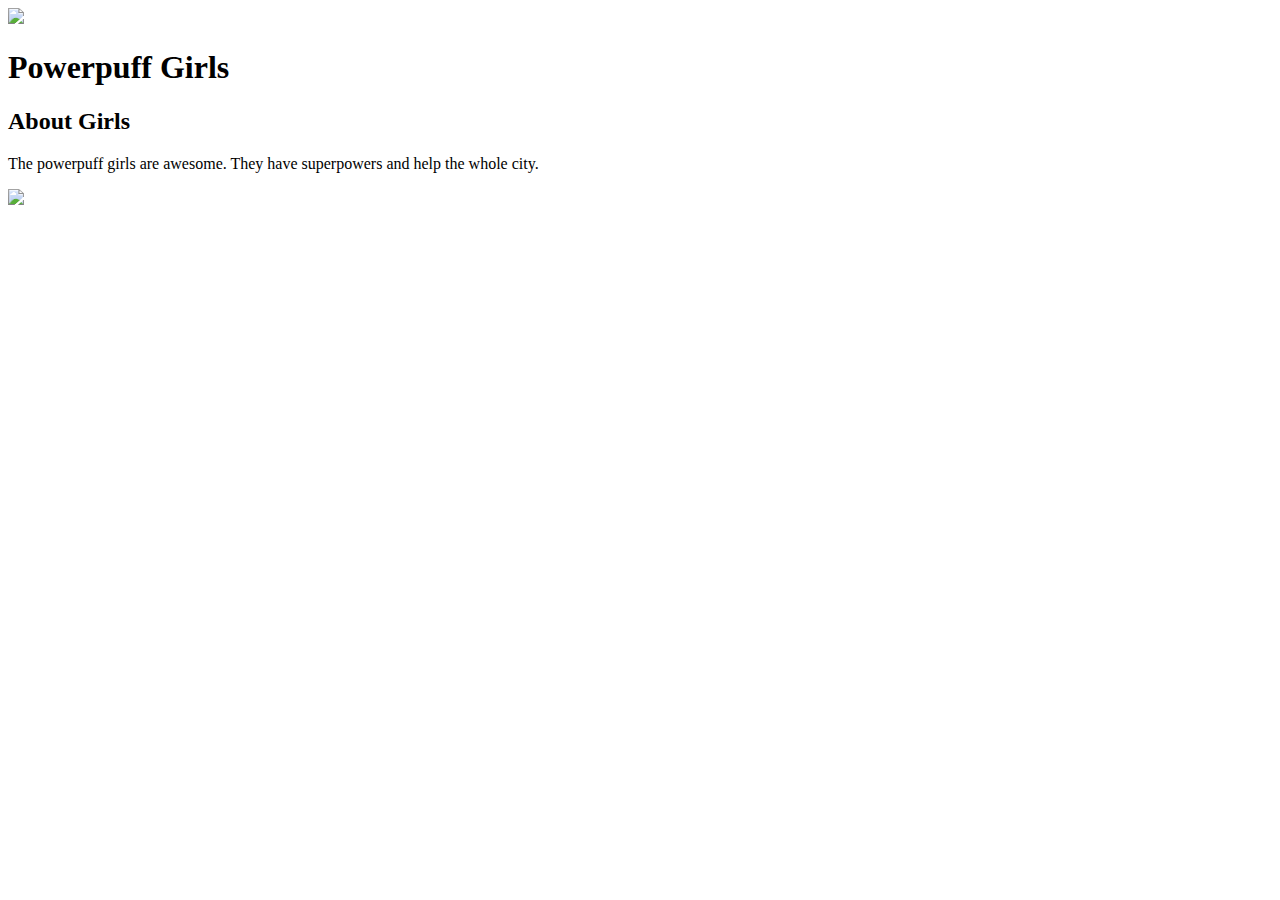
==== index.html @ 037cddf3 "images" ====
<!DOCTYPE html>
<html>
<head>
	<title>Powerpuff Girls</title>
</head>
<body>
	<!-- header element -->
	<header>
	<img src="https://assets.teenvogue.com/photos/5beb34096029df2db3813b6d/4:3/w_1528,h_1146,c_limit/tout.jpg">	
	<h1>Powerpuff Girls</h1>
	</header>
	<!-- main element -->
	<main>
		<h2>About Girls</h2>
		<p> The powerpuff girls are awesome. They have superpowers and help the whole city.</p>
		<img src="https://cdn.britannica.com/08/190808-050-CB26C47B/The-Powerpuff-Girls-Bubbles-Blossom-Buttercup.jpg">	
	</main>

</body>
</html>
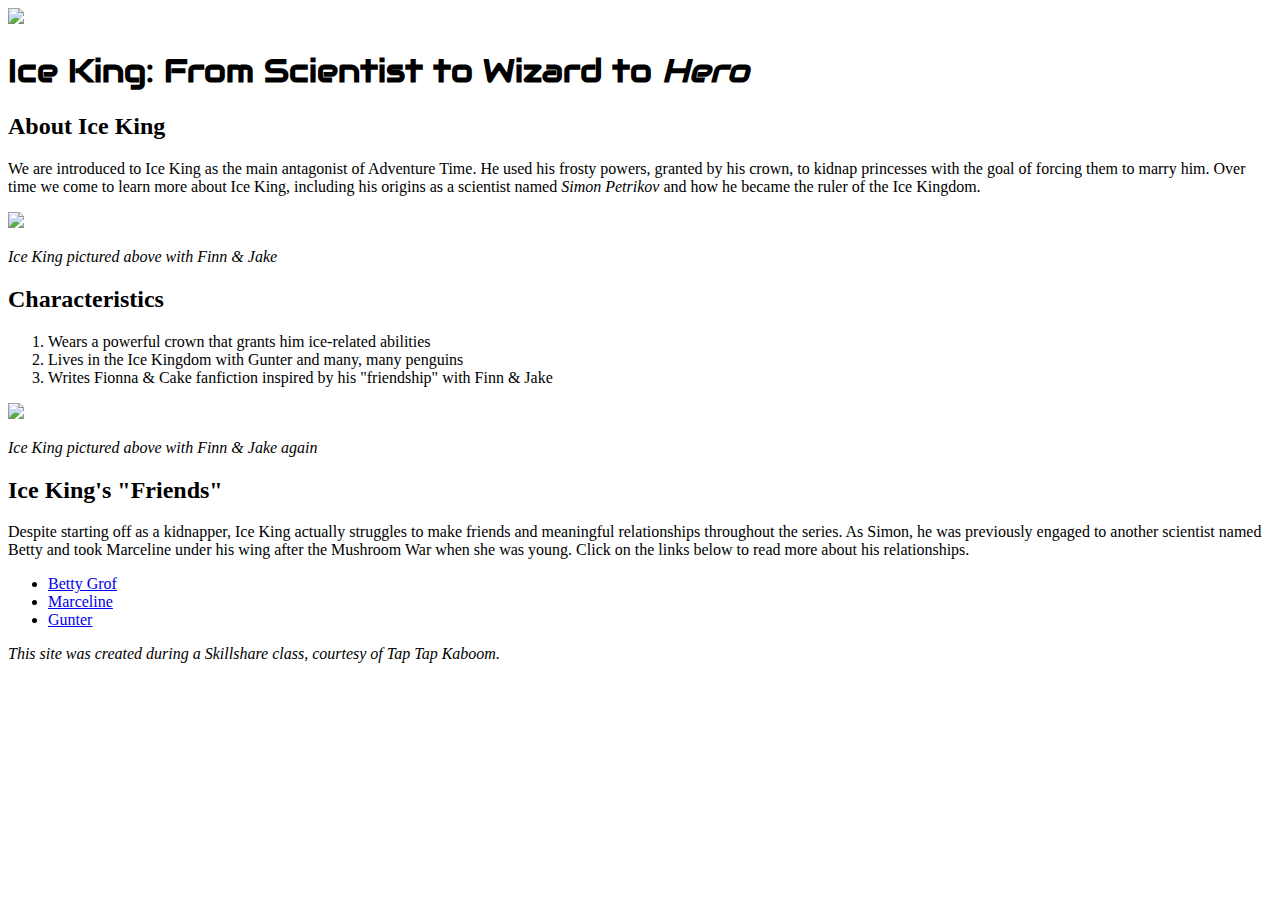
==== commit 4d8c439c: "Update index.html" ====
--- a/index.html
+++ b/index.html
@@ -1,20 +1,57 @@
+
 <!DOCTYPE html>
 <html>
 <head>
-	<title>Powerpuff Girls</title>
-</head>
+	<link rel="icon" href="img/avatar.jpg">
+	<link rel="stylesheet" type="text/css" href="css/hero.css">
+	<link rel="stylesheet" href="https://fonts.googleapis.com/css?family=Audiowide">
+<style>
+header {
+  font-family: "Audiowide", Luminari, Georgia, Book Antiqua, sans-serif;
+}
+	
+</style>
+<title>Ice King: From Scientist to Wizard to Hero</title></head>
 <body>
 	<!-- header element -->
 	<header>
-	<img src="https://assets.teenvogue.com/photos/5beb34096029df2db3813b6d/4:3/w_1528,h_1146,c_limit/tout.jpg">	
-	<h1>Powerpuff Girls</h1>
+		<img src="img/avatar-big.jpg">
+		<h1>Ice King: From Scientist to Wizard to <i>Hero</i></h1>
 	</header>
+
 	<!-- main element -->
 	<main>
-		<h2>About Girls</h2>
-		<p> The powerpuff girls are awesome. They have superpowers and help the whole city.</p>
-		<img src="https://cdn.britannica.com/08/190808-050-CB26C47B/The-Powerpuff-Girls-Bubbles-Blossom-Buttercup.jpg">	
+		<h2>About Ice King</h2>
+		<p>We are introduced to Ice King as the main antagonist of Adventure Time. He used his frosty powers, granted by his crown, to kidnap princesses with the goal of forcing them to marry him. Over time we come to learn more about Ice King, including his origins as a scientist named <i>Simon Petrikov</i> and how he became the ruler of the Ice Kingdom.</p>
+		<img src="img/friends.jpeg">
+		<p><i>Ice King pictured above with Finn & Jake</i></p>
+
+		<!-- Characteristics -->
+		<h2>Characteristics</h2>
+		<ol>
+			<li>Wears a powerful crown that grants him ice-related abilities</li>
+			<li>Lives in the Ice Kingdom with Gunter and many, many penguins</li>
+			<li>Writes Fionna & Cake fanfiction inspired by his "friendship" with Finn & Jake</li>
+		</ol>
+
+		<img src="img/friends2.jpeg">
+		<p><i>Ice King pictured above with Finn & Jake again</i></p>
+
+		<!-- Friends -->
+		<h2>Ice King's "Friends"</h2>
+		<p>Despite starting off as a kidnapper, Ice King actually struggles to make friends and meaningful relationships throughout the series. As Simon, he was previously engaged to another scientist named Betty and took Marceline under his wing after the Mushroom War when she was young. Click on the links below to read more about his relationships.</p>
+		<ul>
+			<li><a target="blank" href="https://atf.fandom.com/wiki/Betty">Betty Grof</a></li>
+			<li><a target="blank" href="https://atf.fandom.com/wiki/Marceline">Marceline</a></li>
+			<li><a target="blank" href="https://adventuretime.fandom.com/wiki/Gunter">Gunter</a></li>
+		</ul>
 	</main>
 
+<!-- Footer element -->
+<footer>
+	
+<p><i>This site was created during a Skillshare class, courtesy of Tap Tap Kaboom.</i></p>
+
+</footer>
 </body>
 </html>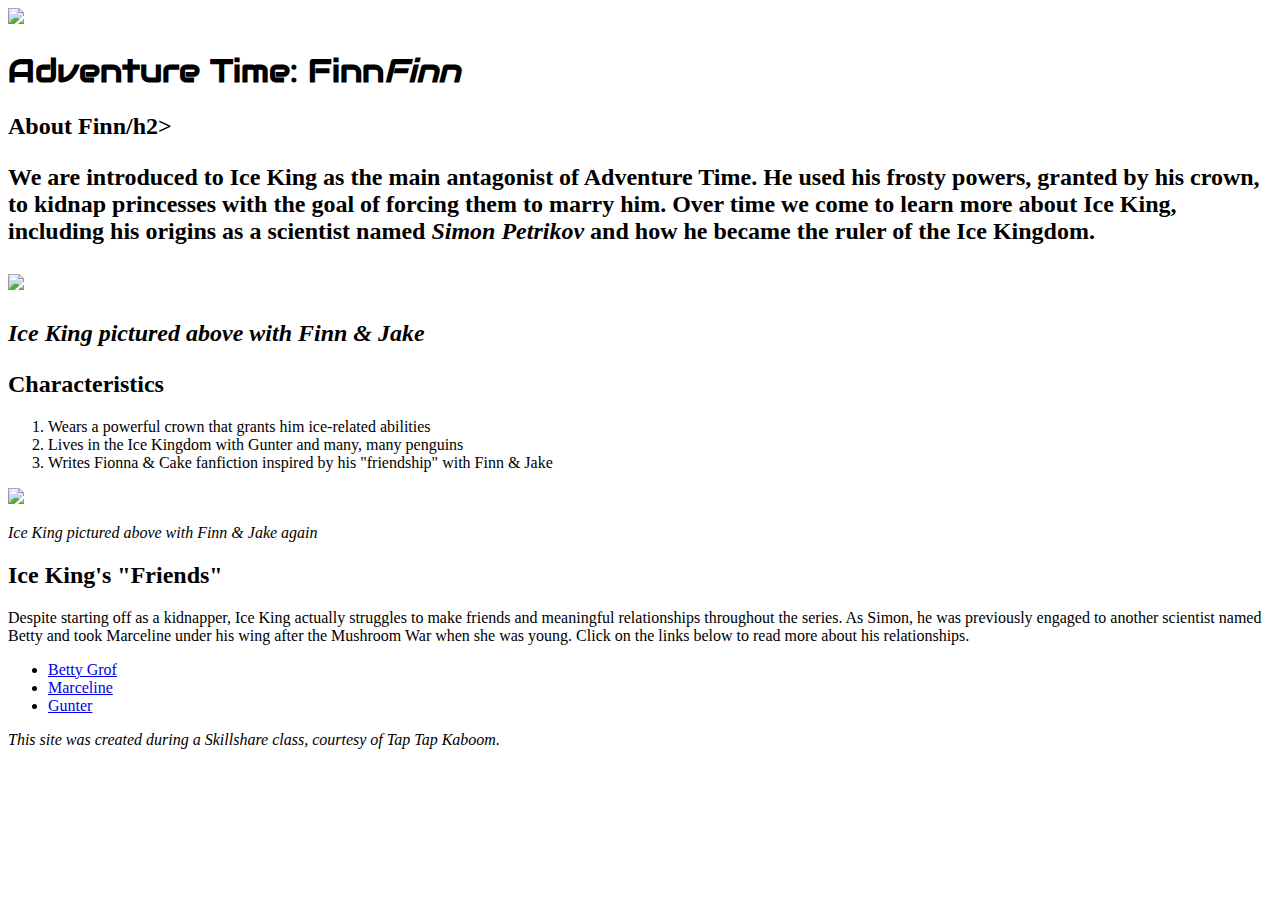
==== commit 2665e59c: "Update index.html" ====
--- a/index.html
+++ b/index.html
@@ -2,7 +2,7 @@
 <!DOCTYPE html>
 <html>
 <head>
-	<link rel="icon" href="img/avatar.jpg">
+	<link rel="icon" href="https://static.wikia.nocookie.net/adventuretimewithfinnandjake/images/9/97/S1e25_Finn_with_five_fingers.png/revision/latest/scale-to-width-down/971?cb=20131128031157">
 	<link rel="stylesheet" type="text/css" href="css/hero.css">
 	<link rel="stylesheet" href="https://fonts.googleapis.com/css?family=Audiowide">
 <style>
@@ -11,17 +11,17 @@
 }
 	
 </style>
-<title>Ice King: From Scientist to Wizard to Hero</title></head>
+<title>Adventure Time: Finn</title></head>
 <body>
 	<!-- header element -->
 	<header>
 		<img src="img/avatar-big.jpg">
-		<h1>Ice King: From Scientist to Wizard to <i>Hero</i></h1>
+		<h1>Adventure Time: Finn<i>Finn</i></h1>
 	</header>
 
 	<!-- main element -->
 	<main>
-		<h2>About Ice King</h2>
+		<h2>About Finn/h2>
 		<p>We are introduced to Ice King as the main antagonist of Adventure Time. He used his frosty powers, granted by his crown, to kidnap princesses with the goal of forcing them to marry him. Over time we come to learn more about Ice King, including his origins as a scientist named <i>Simon Petrikov</i> and how he became the ruler of the Ice Kingdom.</p>
 		<img src="img/friends.jpeg">
 		<p><i>Ice King pictured above with Finn & Jake</i></p>
